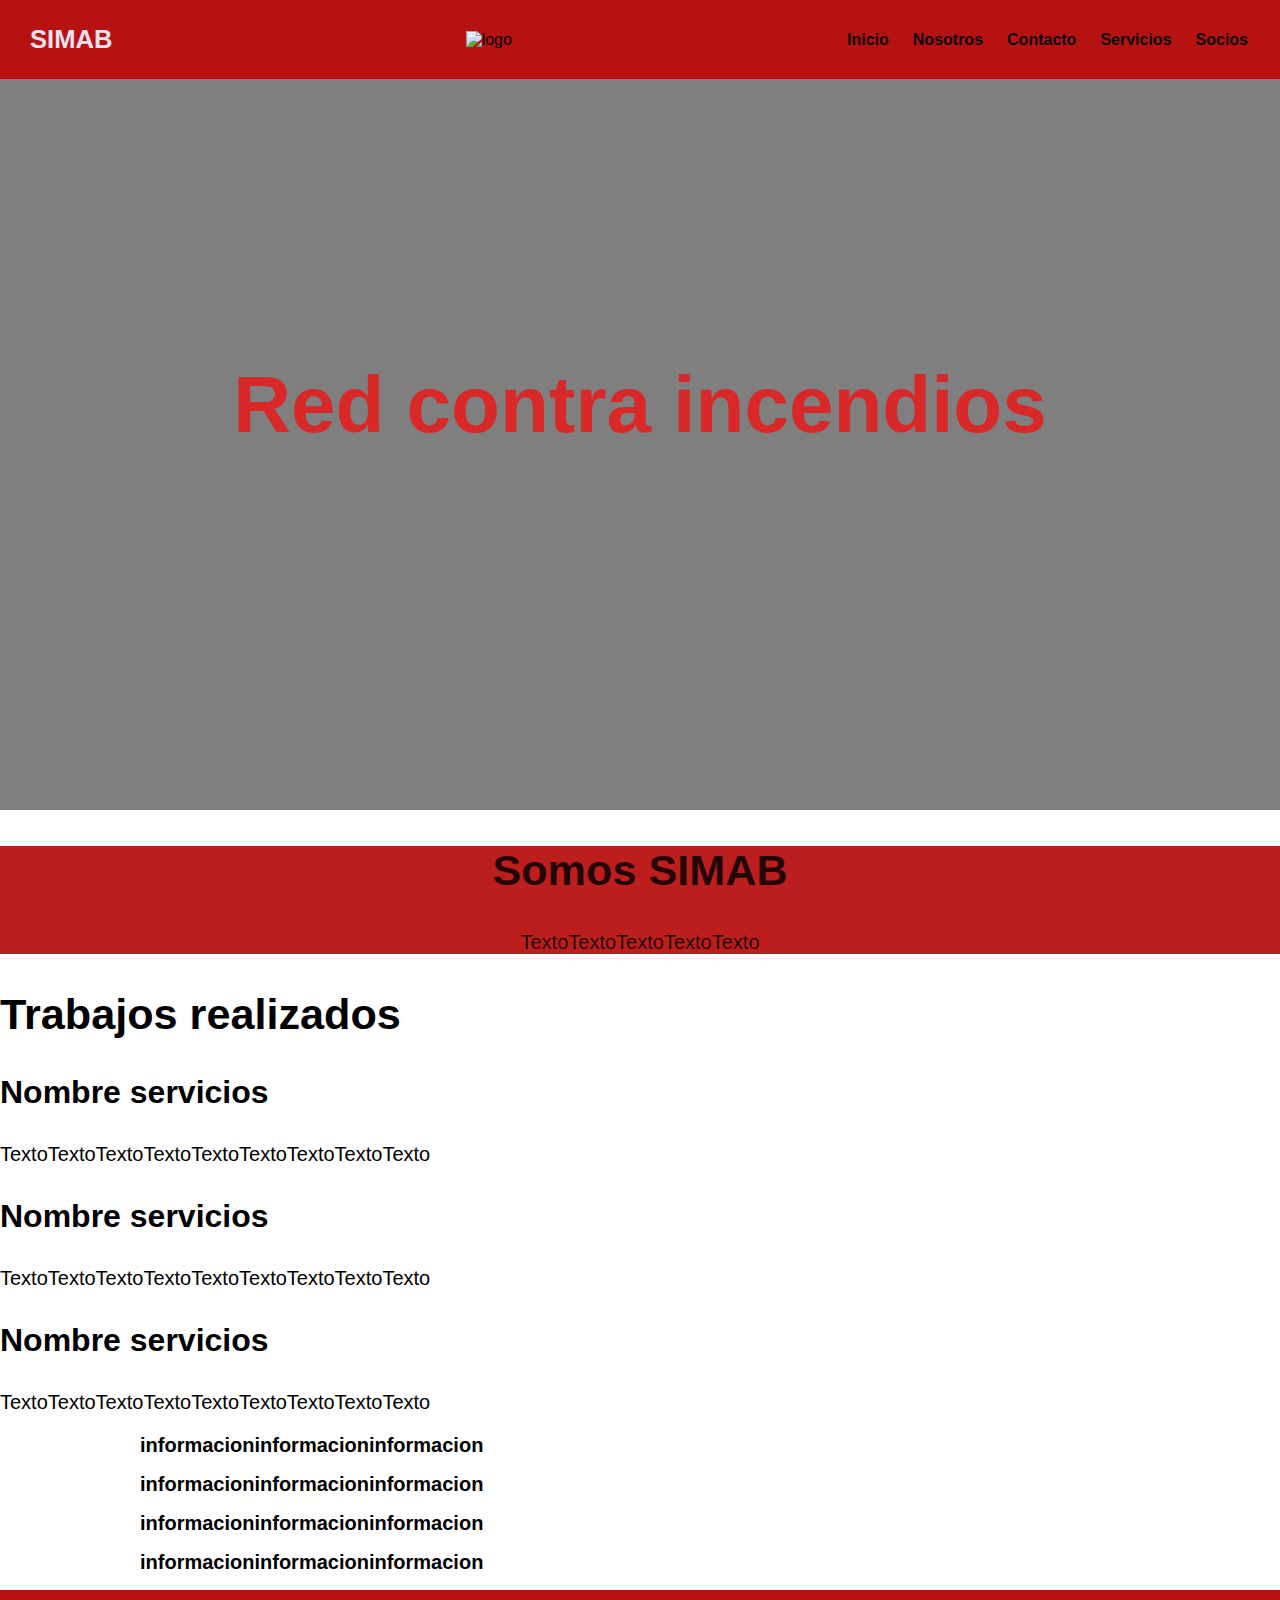
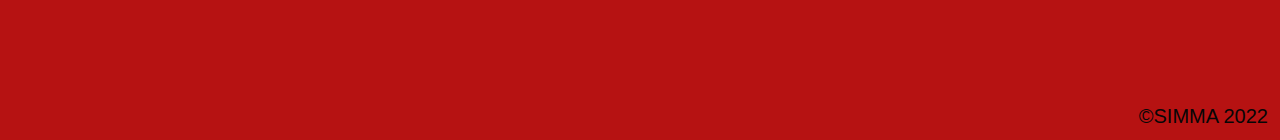
==== pag don manuel/index.html @ 6f720cdf "Add files via upload" ====
<!DOCTYPE html>
<html lang="en">
<head>
    <meta charset="UTF-8">
    <meta http-equiv="X-UA-Compatible" content="IE=edge">
    <meta name="viewport" content="width=device-width, initial-scale=1.0">
    <title>Proyecto</title>
    <link rel="stylesheet" href="css hermano/style.css">

</head>
<body>
     <header>
         <div class="container">
            <p class="logo"> SIMAB</p>
            <img src="assets/img/foto1.jpg" alt="logo">
            <nav>
                <a href="#">Inicio</a>
                <a href="#">Nosotros</a>
                <a href="#">Contacto</a>
                <a href="#">Servicios</a>
                <a href="#">Socios</a>
            </nav>
         </div>
     </header>
        <section id="hero">
            <h1>Red contra incendios</h1>
        </section>
        <section id="somos-simab">
            <div class="img-container">
             <h2> Somos SIMAB</h2>
             <p>TextoTextoTextoTextoTexto</p>
            </div>
        </section>

        <section id="Trabajos-realizados">
            <div class="container">
            <h2>Trabajos realizados</h2>
            <div class="carta">
                <h3>Nombre servicios</h3>
                <p>TextoTextoTextoTextoTextoTextoTextoTextoTexto</p></div>
            <div class="carta">
                <h3>Nombre servicios</h3>
                <p>TextoTextoTextoTextoTextoTextoTextoTextoTexto</p></div>
            <div class="carta">
                <h3>Nombre servicios</h3>
                <p>TextoTextoTextoTextoTextoTextoTextoTextoTexto</p></div>
            
            </div>
        </div>
        </section>
        <section id="caracteristicas">
            <ul>
                <li>informacioninformacioninformacion</li>
                <li>informacioninformacioninformacion</li>
                <li>informacioninformacioninformacion</li>
                <li>informacioninformacioninformacion</li>
            </ul>
        </section>
        <footer>
            <div class="container">
                <p>&copy;SIMMA 2022</p>
            </div>
        </footer>
</body>
</html>
---- pag don manuel/css hermano/style.css ----
*{
    box-sizing: border-box;
}

html{
    scroll-behavior: smooth;
}

body{
    font-family: 'Roboto', sans-serif;
    margin: 0;
}

h1{ font-size: 3.5em;}
h2{ font-size: 2.7em;}
h3{ font-size: 2em;}
p{ font-size: 1.25em;}
ul{ list-style: none;}
li{ font-size: 1.25em;}

.container{
    max-width: 1400px;
    margin: auto;
}

header{
    background-color: rgb(182, 18, 18);
    
}

header .logo{
    margin: 0;
    padding: 25px 30px;
    font-weight: bold;
    color: rgb(233, 225, 240);
    font-size: 1.6em;
}

header .container{
    display: flex;
    flex-direction: column;
    align-items: center;
}

header nav{
    display: flex;
    flex-direction: column;
    text-align: center;
    padding-bottom: 25px;
}

header a{
    padding: 5px 12px;
    text-decoration: none;
    font-weight: bold;
    color: rgb(11, 10, 10);
}

header a:hover{
    color: rgb(220, 211, 229);
}

#hero{
    display: flex;
    align-items: center;
    justify-content: center;
    text-align: center;
    flex-direction: column;
    height: 90vh;
    background-image: linear-gradient(
        0deg,
        rgba(0,0,0,0.5),
        rgba(0,0,0,0.5)
    )
    ,url("media/hero.jpg");
    background-repeat: no-repeat;
    background-size: cover;
    background-position: center center;
}

#hero h1{
    color: rgb(217,40,40);
}

#hero button{
    font-size: 1.75em;
}

#somos-simab .container{
    text-align: center;
    padding: 200px 12px;
}

#somos-simab{
    background-color: rgb(188, 30, 30);
    color: rgba(0, 0, 0, 0.81);
    text-align: center;
}

#trabajos-realizados .container{
    padding: 150px 12px;
}

#trabajos-realizados h2{
    margin-top: 0;
    font-size: 3.2em;
}

#trabajos-realizados p{
    display: none;
}

#caracteristicas .container{
    text-align: center;
    padding: 250px 12px;
}

#caracteristicas li{
    margin: 16px 0px;
    font-weight: bold;
}

#final{
    display: flex;
    flex-direction: column;
    justify-content: center;
    align-items: center;
    text-align: center;
    background-color: rgb(182, 18, 18);
    color: rgb(182, 18, 18);
    height: 80vh;
}

#final h2{
    font-size: 9vw;
}

#final button{
    font-size: 5vw;
}

footer{
    background-color: rgb(182, 18, 18);
}

footer p{
    margin: 0;
    padding: 12px;
    color: rgb(6, 6, 6);
}

footer .container{
    height: 150px;
    display: flex;
    justify-content: center;
    align-items: flex-end;
}

@media (min-width: 850px){
    header{
        position: fixed;
        width: 100%;
    }

    header .container{
        flex-direction: row;
        justify-content: space-between;
    }

    header nav{
        flex-direction: row;
        padding-bottom: 0;
        padding-right: 20px;
    }

    #hero h1{
        font-size: 5em;
    }

    #somos-proya .container{
        display: flex;
        justify-content: space-evenly;
    }

    #somos-simab .texto{
        width: 50%;
        max-width: 600px;
        text-align: initial;
        padding-left: 30px;
        display: flex;
        flex-direction: column;
        justify-content: center;
    }

    #somos-proya h2{
        margin-top: 0px;
    }

    #somos-proya .img-container{
        background-image: url("media/somos-proya.jpg");
        background-size: cover;
        background-position: center center;
        height: 500px;
        width: 400px; 
    }

    #nuestros-programas .programas{
        display: flex;
        justify-content: center;
    }

    #nuestros-programas p{
        display: block;
        margin-bottom: 30px;
    }

    #nuestros-programas h2{
        font-size: 4em;
    }

    #nuestros-programas h3{
        margin-top: 0;
    }

    #caracteristicas{
        background-image: url("media/background-2.jpeg");
        background-repeat: no-repeat;
        background-size: 500px 400px;
        background-position: calc(100vw - 500px) 120px;
    }

    #caracteristicas .container{
        text-align: initial;
    }

    #caracteristicas ul{
        margin-left: 100px;
    }

    #final h2{
        font-size: 5em;
    }

    #final button{
        font-size: 2em;
    }

    footer .container{
        justify-content: flex-end;
    }
}

@media (min-width: 1200px) {
    #caracteristicas{
        background-position-x: calc(100vw - 800px);
    }
}
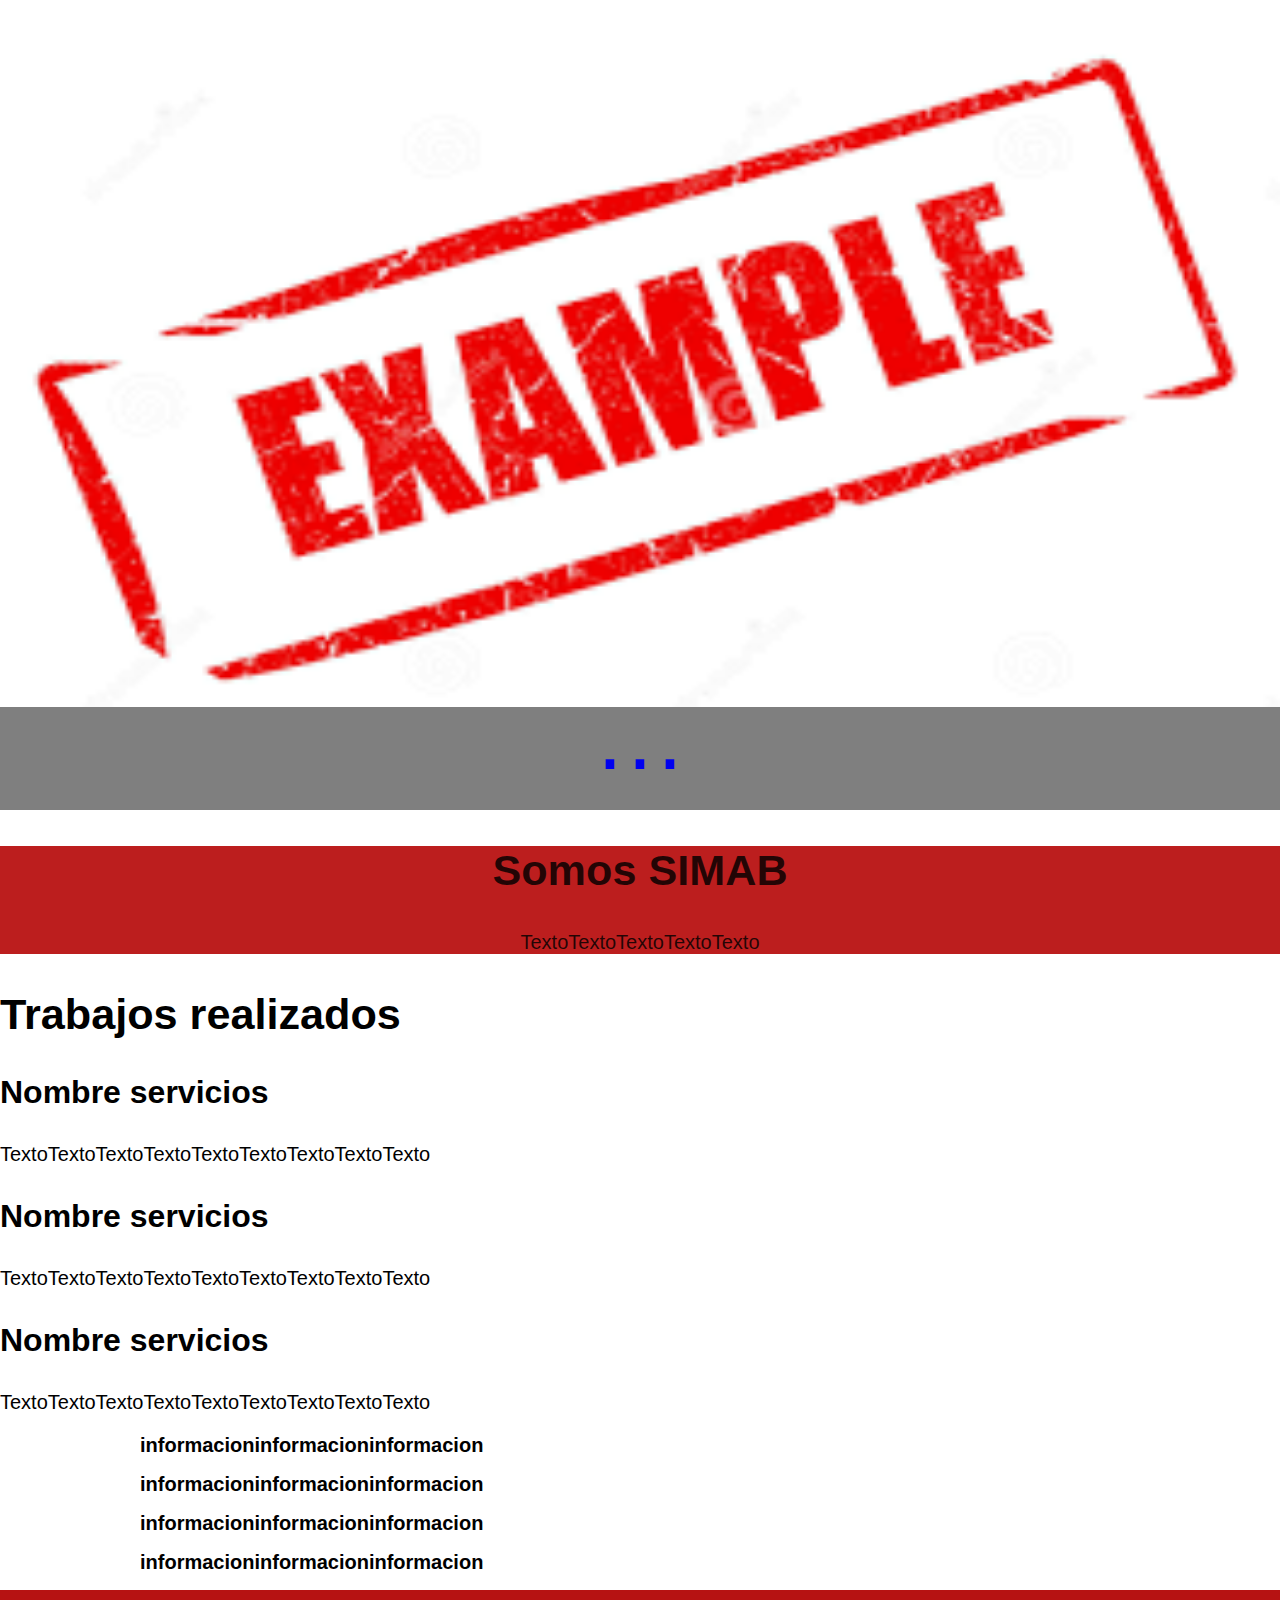
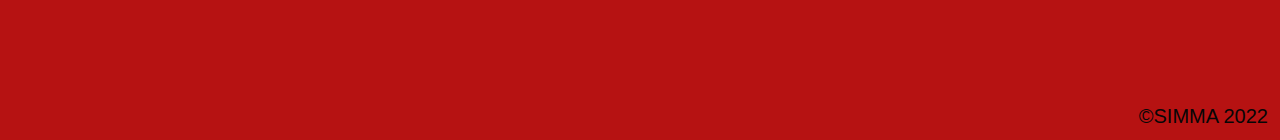
==== commit 0eeef32a: "barra de navegacion arreglada" ====
--- a/pag don manuel/index.html
+++ b/pag don manuel/index.html
@@ -5,8 +5,8 @@
     <meta http-equiv="X-UA-Compatible" content="IE=edge">
     <meta name="viewport" content="width=device-width, initial-scale=1.0">
     <title>Proyecto</title>
-    <link rel="stylesheet" href="css hermano/style.css">
-
+    <link rel="stylesheet" href="assets/css/style.css">
+    <script src="https://kit.fontawesome.com/6184e3a18d.js" crossorigin="anonymous"></script>
 </head>
 <body>
      <header>
@@ -14,17 +14,89 @@
             <p class="logo"> SIMAB</p>
             <img src="assets/img/foto1.jpg" alt="logo">
             <nav>
-                <a href="#">Inicio</a>
-                <a href="#">Nosotros</a>
-                <a href="#">Contacto</a>
-                <a href="#">Servicios</a>
-                <a href="#">Socios</a>
+                <a href="index.html">Inicio</a>
+                <a href="nosotros.html">Nosotros</a>
+                <a href="contacto.html">Contacto</a>
+                <a href="servicios.html">Servicios</a>
+                <a href="socios.html">Socios</a>
             </nav>
          </div>
      </header>
+
+        
+        
+
         <section id="hero">
-            <h1>Red contra incendios</h1>
+           <!--  <h1>Red contra incendios</h1>  --> 
+            <div id="conteCarrusel">
+                <div class="itemCarrusel" id="iCarrusel-1">
+                    <div class="tarjetaCarrusel" id="tCarrusel-1"> 
+                    <img src="assets/img/ejemplo1.png" alt="">
+                    </div>
+    
+                    <div class="flechasCarrusel">
+                    <a id="aCarrusel" href="#iCarrusel-3">
+                        <i class="fa-solid fa-circle-arrow-left" ></i> 
+                    </a>
+                      
+                    <a id="aCarrusel" href="#iCarrusel-2">
+                        <i class="fa-solid fa-circle-arrow-right" ></i>
+                        </a>
+                    </div>
+                </div>
+    
+                <div class="itemCarrusel" id="iCarrusel-2">
+                <div class="tarjetaCarrusel" id="tCarrusel-2"> 
+                    <img src="assets/img/ejemplo2.png" alt="">
+                </div>
+    
+                <div class="flechasCarrusel">
+                    <a id="aCarrusel" href="#iCarrusel-1">
+                        <i class="fa-solid fa-circle-arrow-left"></i>
+                    </a>
+                    <a id="aCarrusel" href="#iCarrusel-3">
+                        <i class="fa-solid fa-circle-arrow-right"></i>
+                    </a>
+                </div>
+                </div>
+
+                <div class="itemCarrusel" id="iCarrusel-3">
+                    <div class="tarjetaCarrusel" id="tCarrusel-3"> 
+                        <img src="assets/img/ejemplo3.jpg" alt="">
+                    </div>
+        
+                    <div class="flechasCarrusel">
+                        <a id="aCarrusel" href="#iCarrusel-2">
+                            <i class="fa-solid fa-circle-arrow-left"></i>
+                        </a>
+                        <a id="aCarrusel" href="#iCarrusel-1">
+                            <i class="fa-solid fa-circle-arrow-right"></i>
+                        </a>
+                    </div>
+                    </div>
+    
+
+
+
+            </div>
+            
+            <div id="contePuntos">
+                <a href="#iCarrusel-1">·</a>
+                <a href="#iCarrusel-2">·</a>
+                <a href="#iCarrusel-3">·</a>
+            </div>
+
+
+
+
+
+
         </section>
+
+
+
+
+
         <section id="somos-simab">
             <div class="img-container">
              <h2> Somos SIMAB</h2>
--- a/pag don manuel/assets/css/style.css
+++ b/pag don manuel/assets/css/style.css
@@ -0,0 +1,345 @@
+*{
+    box-sizing: border-box;
+}
+
+html{
+    scroll-behavior: smooth;
+}
+
+
+
+
+body{
+    font-family: 'Roboto', sans-serif;
+    margin: 0;
+}
+
+
+
+h1{ font-size: 3.5em;}
+h2{ font-size: 2.7em;}
+h3{ font-size: 2em;}
+p{ font-size: 1.25em;}
+ul{ list-style: none;}
+li{ font-size: 1.25em;}
+
+.container{
+    max-width: 1400px;
+    margin: auto;
+    
+}
+
+header{
+    background-color: rgb(182, 18, 18);
+    position: relative;
+    
+}
+
+header .logo{
+    margin: 0;
+    padding: 25px 30px;
+    font-weight: bold;
+    color: rgb(233, 225, 240);
+    font-size: 1.6em;
+}
+
+header .container{
+    display: flex;
+    flex-direction: column;
+    align-items: center;
+}
+
+header nav{
+    display: flex;
+    flex-direction: column;
+    text-align: center;
+    padding-bottom: 25px;
+}
+
+header a{
+    padding: 5px 12px;
+    text-decoration: none;
+    font-weight: bold;
+    color: rgb(11, 10, 10);
+}
+
+header a:hover{
+    color: rgb(220, 211, 229);
+}
+
+
+
+
+
+
+
+#hero{
+    display: flex;
+    align-items: center;
+    justify-content: center;
+    text-align: center;
+    flex-direction: column;
+    height: 90vh;
+    background-image: linear-gradient(
+        0deg,
+        rgba(0,0,0,0.5),
+        rgba(0,0,0,0.5)
+    )
+    ,url("media/hero.jpg");
+    background-repeat: no-repeat;
+    background-size: cover;
+    background-position: center center;
+}
+
+#hero h1{
+    color: rgb(217,40,40);
+}
+
+#hero button{
+    font-size: 1.75em;
+}
+
+
+#conteCarrusel{  
+    height: 90vh;
+    width: 100%;
+    overflow: hidden;
+}
+
+.itemCarrusel{
+    height: 100%;
+    position: relative;
+    
+}
+
+.tarjetasCarrusel{
+    height: 100%;
+}
+
+.flechasCarrusel{
+    position: absolute;
+    top: 0;
+    height: 100%;
+    width: 100%;
+    display: flex;
+    align-items: center;
+    justify-content: space-between;
+    padding: 20px;
+}
+
+#tCarrusel-1{
+    background-color: rgb(163, 79, 240);
+}
+#tCarrusel-2{
+    background-color: rgb(115, 95, 243);
+}
+#tCarrusel-3{
+    background-color: rgb(114, 140, 234);
+}
+
+#tCarrusel-1 > img{
+width: 100%;
+height: 90vh;
+
+}
+
+#tCarrusel-2 > img{
+    height: 90vh;
+    width: 100%;
+}
+    
+#tCarrusel-3 > img{
+        height: 90vh;
+        width: 100%;
+}
+        
+
+
+
+#aCarrusel >i{
+    font-size: 5vh;
+}
+
+
+#contePuntos{
+    display: flex;
+    justify-content: space-around;
+}
+
+#contePuntos > a{
+    text-decoration: none;
+    font-size: 10vh;
+}
+#aCarrusel{
+    text-decoration: none;
+}
+
+#somos-simab .container{
+    text-align: center;
+    padding: 200px 12px;
+}
+
+#somos-simab{
+    background-color: rgb(188, 30, 30);
+    color: rgba(0, 0, 0, 0.81);
+    text-align: center;
+}
+
+#trabajos-realizados .container{
+    padding: 150px 12px;
+}
+
+#trabajos-realizados h2{
+    margin-top: 0;
+    font-size: 3.2em;
+}
+
+#trabajos-realizados p{
+    display: none;
+}
+
+#caracteristicas .container{
+    text-align: center;
+    padding: 250px 12px;
+}
+
+#caracteristicas li{
+    margin: 16px 0px;
+    font-weight: bold;
+}
+
+#final{
+    display: flex;
+    flex-direction: column;
+    justify-content: center;
+    align-items: center;
+    text-align: center;
+    background-color: rgb(182, 18, 18);
+    color: rgb(182, 18, 18);
+    height: 80vh;
+}
+
+#final h2{
+    font-size: 9vw;
+}
+
+#final button{
+    font-size: 5vw;
+}
+
+footer{
+    background-color: rgb(182, 18, 18);
+}
+
+footer p{
+    margin: 0;
+    padding: 12px;
+    color: rgb(6, 6, 6);
+}
+
+footer .container{
+    height: 150px;
+    display: flex;
+    justify-content: center;
+    align-items: flex-end;
+}
+
+@media (min-width: 850px){
+    header{
+        position: fixed;
+        width: 100%;
+    }
+
+    header .container{
+        flex-direction: row;
+        justify-content: space-between;
+    }
+
+    header nav{
+        flex-direction: row;
+        padding-bottom: 0;
+        padding-right: 20px;
+    }
+
+    #hero h1{
+        font-size: 5em;
+    }
+
+    #somos-proya .container{
+        display: flex;
+        justify-content: space-evenly;
+    }
+
+    #somos-simab .texto{
+        width: 50%;
+        max-width: 600px;
+        text-align: initial;
+        padding-left: 30px;
+        display: flex;
+        flex-direction: column;
+        justify-content: center;
+    }
+
+    #somos-proya h2{
+        margin-top: 0px;
+    }
+
+    #somos-proya .img-container{
+        background-image: url("media/somos-proya.jpg");
+        background-size: cover;
+        background-position: center center;
+        height: 500px;
+        width: 400px; 
+    }
+
+    #nuestros-programas .programas{
+        display: flex;
+        justify-content: center;
+    }
+
+    #nuestros-programas p{
+        display: block;
+        margin-bottom: 30px;
+    }
+
+    #nuestros-programas h2{
+        font-size: 4em;
+    }
+
+    #nuestros-programas h3{
+        margin-top: 0;
+    }
+
+    #caracteristicas{
+        background-image: url("media/background-2.jpeg");
+        background-repeat: no-repeat;
+        background-size: 500px 400px;
+        background-position: calc(100vw - 500px) 120px;
+    }
+
+    #caracteristicas .container{
+        text-align: initial;
+    }
+
+    #caracteristicas ul{
+        margin-left: 100px;
+    }
+
+    #final h2{
+        font-size: 5em;
+    }
+
+    #final button{
+        font-size: 2em;
+    }
+
+    footer .container{
+        justify-content: flex-end;
+    }
+}
+
+@media (min-width: 1200px) {
+    #caracteristicas{
+        background-position-x: calc(100vw - 800px);
+    }
+}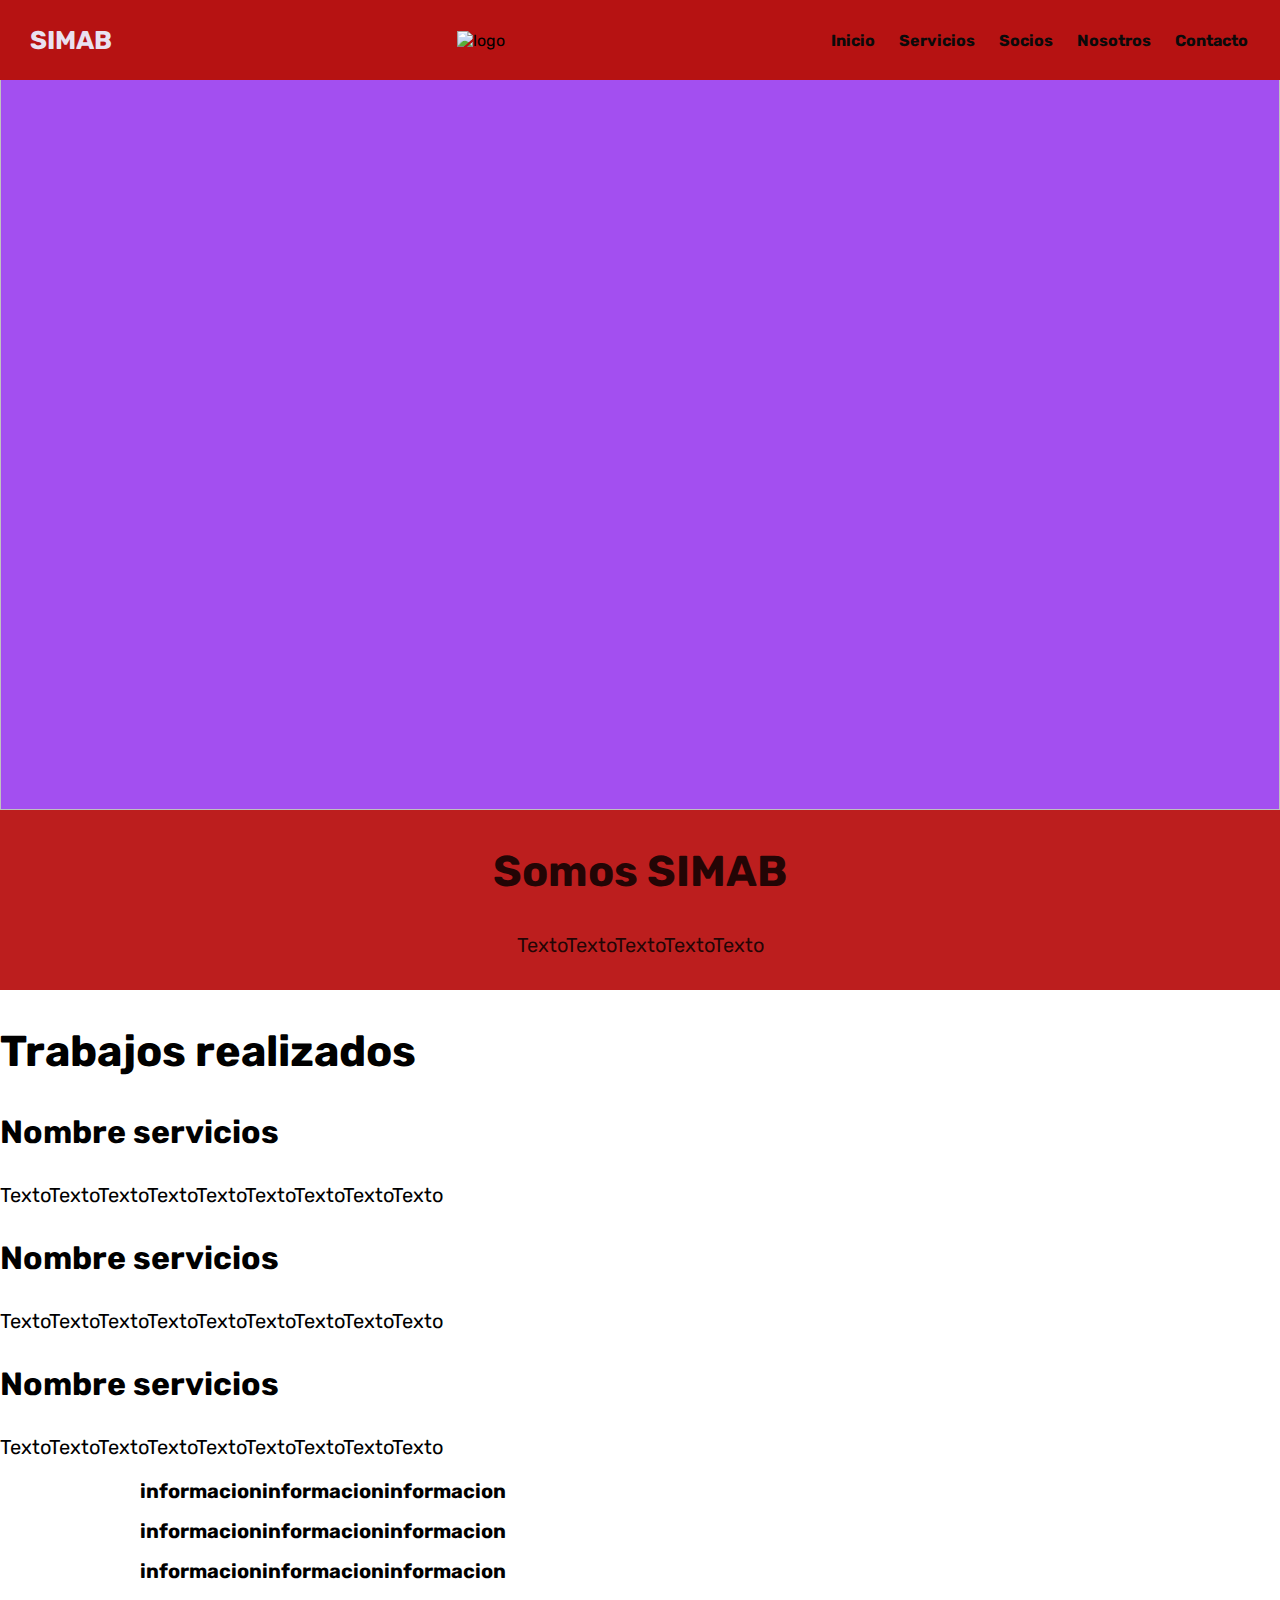
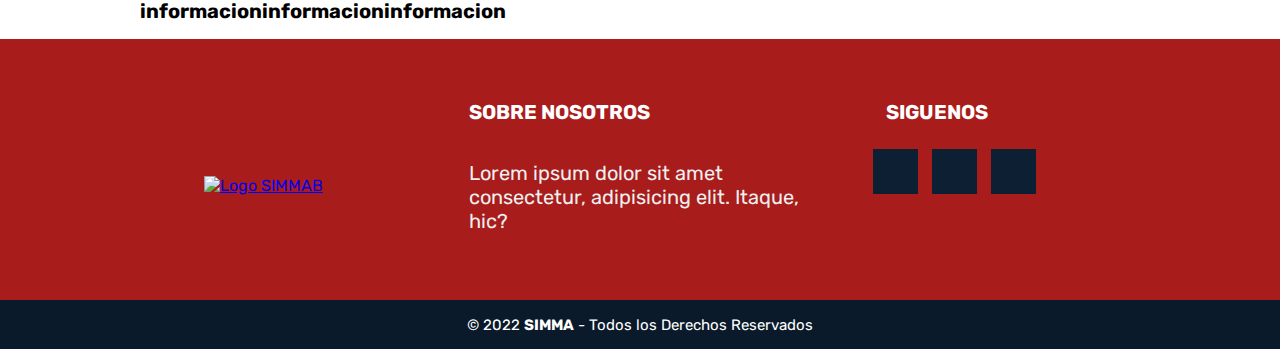
==== commit 2bc6c4fb: "le puse un footer mas arregladito, hace falta cambiar los colores" ====
--- a/pag don manuel/index.html
+++ b/pag don manuel/index.html
@@ -15,10 +15,11 @@
             <img src="assets/img/foto1.jpg" alt="logo">
             <nav>
                 <a href="index.html">Inicio</a>
+               
+                <a href="servicios.html">Servicios</a>
+                <a href="socios.html">Socios</a>
                 <a href="nosotros.html">Nosotros</a>
                 <a href="contacto.html">Contacto</a>
-                <a href="servicios.html">Servicios</a>
-                <a href="socios.html">Socios</a>
             </nav>
          </div>
      </header>
@@ -31,7 +32,7 @@
             <div id="conteCarrusel">
                 <div class="itemCarrusel" id="iCarrusel-1">
                     <div class="tarjetaCarrusel" id="tCarrusel-1"> 
-                    <img src="assets/img/ejemplo1.png" alt="">
+                    <img src="assets/img/ejemplo1.pn" alt="">
                     </div>
     
                     <div class="flechasCarrusel">
@@ -128,10 +129,49 @@
                 <li>informacioninformacioninformacion</li>
             </ul>
         </section>
-        <footer>
-            <div class="container">
-                <p>&copy;SIMMA 2022</p>
+
+
+
+        <!-- Pie de Pagina   -->
+         
+        <footer class="pie-pagina">
+            <div class="grupo-1">
+                <div class="box">
+                    <figure>
+                        <a href="#">
+                            <img src="" alt="Logo SIMMAB">
+                        </a>
+                    </figure>
+        
+                </div>
+                <div class="box">
+                    <h2>SOBRE NOSOTROS</h2>
+                    <p>Lorem ipsum dolor sit amet consectetur, adipisicing elit. Itaque, hic?</p>
+                    
+                </div>
+
+                <div class="box">
+                    <h2>SIGUENOS</h2>
+                    <div class="red-social">
+                        <a href="#" class="fa fa-facebook"></a>
+                        <a href="#" class="fa fa-instagram"></a>
+                        <a href="#" class="fa fa-twitter"></a>
+                      
+                    </div>
+                </div>
             </div>
+
+
+            <div class="grupo-2">
+                <small>&copy; 2022 <b>SIMMA</b> - Todos los Derechos Reservados</small>
+
+            </div>
+
+
+
+            
+
+
         </footer>
 </body>
 </html>--- a/pag don manuel/assets/css/style.css
+++ b/pag don manuel/assets/css/style.css
@@ -1,5 +1,8 @@
+@import url('https://fonts.googleapis.com/css2?family=Rubik:wght@500&display=swap');
+
 *{
     box-sizing: border-box;
+    font-family: 'Rubik', sans-serif;
 }
 
 html{
@@ -28,6 +31,15 @@
     margin: auto;
     
 }
+
+header{
+    z-index: 100;
+}
+
+#hero{
+    z-index: 2;
+}
+
 
 header{
     background-color: rgb(182, 18, 18);
@@ -104,6 +116,8 @@
     height: 90vh;
     width: 100%;
     overflow: hidden;
+    position:absolute;
+    
 }
 
 .itemCarrusel{
@@ -125,6 +139,7 @@
     align-items: center;
     justify-content: space-between;
     padding: 20px;
+
 }
 
 #tCarrusel-1{
@@ -162,8 +177,9 @@
 
 
 #contePuntos{
-    display: flex;
+    display:flex;
     justify-content: space-around;
+    
 }
 
 #contePuntos > a{
@@ -174,19 +190,27 @@
     text-decoration: none;
 }
 
-#somos-simab .container{
-    text-align: center;
-    padding: 200px 12px;
-}
+#somos-simab > .img-container{
+    text-align: center;
+    align-items: center;
+    padding-bottom: 5px;
+    overflow:hidden;
+    
+    
+}
+
 
 #somos-simab{
     background-color: rgb(188, 30, 30);
     color: rgba(0, 0, 0, 0.81);
-    text-align: center;
+    overflow:hidden;
+    height: 20vh;
+
 }
 
 #trabajos-realizados .container{
     padding: 150px 12px;
+    
 }
 
 #trabajos-realizados h2{
@@ -197,6 +221,7 @@
 #trabajos-realizados p{
     display: none;
 }
+
 
 #caracteristicas .container{
     text-align: center;
@@ -342,4 +367,79 @@
     #caracteristicas{
         background-position-x: calc(100vw - 800px);
     }
+}
+
+
+/*       Pie de pagina   */
+
+.pie-pagina{
+    width: 100%;
+    
+    background-color: rgb(169, 28, 28);
+}
+
+.pie-pagina .grupo-1{
+    width: 100%;
+    max-width: 1200px;
+    margin: auto;
+    display: grid;
+    grid-template-columns: repeat(3,1fr);
+    grid-gap: 50px;
+    padding: 45px 0px;
+}
+.pie-pagina .grupo-1 .box figure{
+    width: 100%;
+    height: 100%;
+    display: flex;
+    justify-content: center;
+    align-items: center;
+}
+.pie-pagina .grupo-1 .box figure img{
+    width: 250px;
+}
+.pie-pagina .grupo-1 .box h2{
+    color: #fff;
+    margin-bottom: 25px;
+    font-size: 20px;
+    margin-left: 3.5%;
+}
+.pie-pagina .grupo-1 .box p{
+    color: #efefef;
+    margin-bottom: 10px;
+}
+.pie-pagina .grupo-1 .red-social a{
+    display: inline-block;
+    text-decoration: none;
+    width: 45px;
+    height: 45px;
+    line-height: 45px;
+    color: white;
+    margin-right: 10px;
+    background-color: #0d2033;
+    text-align: center;
+    transition: all 300ms ease;
+}
+.pie-pagina .grupo-1 .red-social a:hover{
+    color: aqua;
+}
+
+.pie-pagina .grupo-2{
+    background-color: #0a1a2a;
+    padding: 15px 10px;
+    text-align: center;
+    color: #ffff;
+
+}
+.pie-pagina .grupo-2 small{
+    font-size: 15px;
+}
+
+@media screen and (max-width:800px) {
+    .pie-pagina .grupo-1{
+        width: 90%;
+        grid-template-columns: repeat(1,1fr);
+        grid-gap: 30px;
+        padding: 35px 0px;
+    }
+    
 }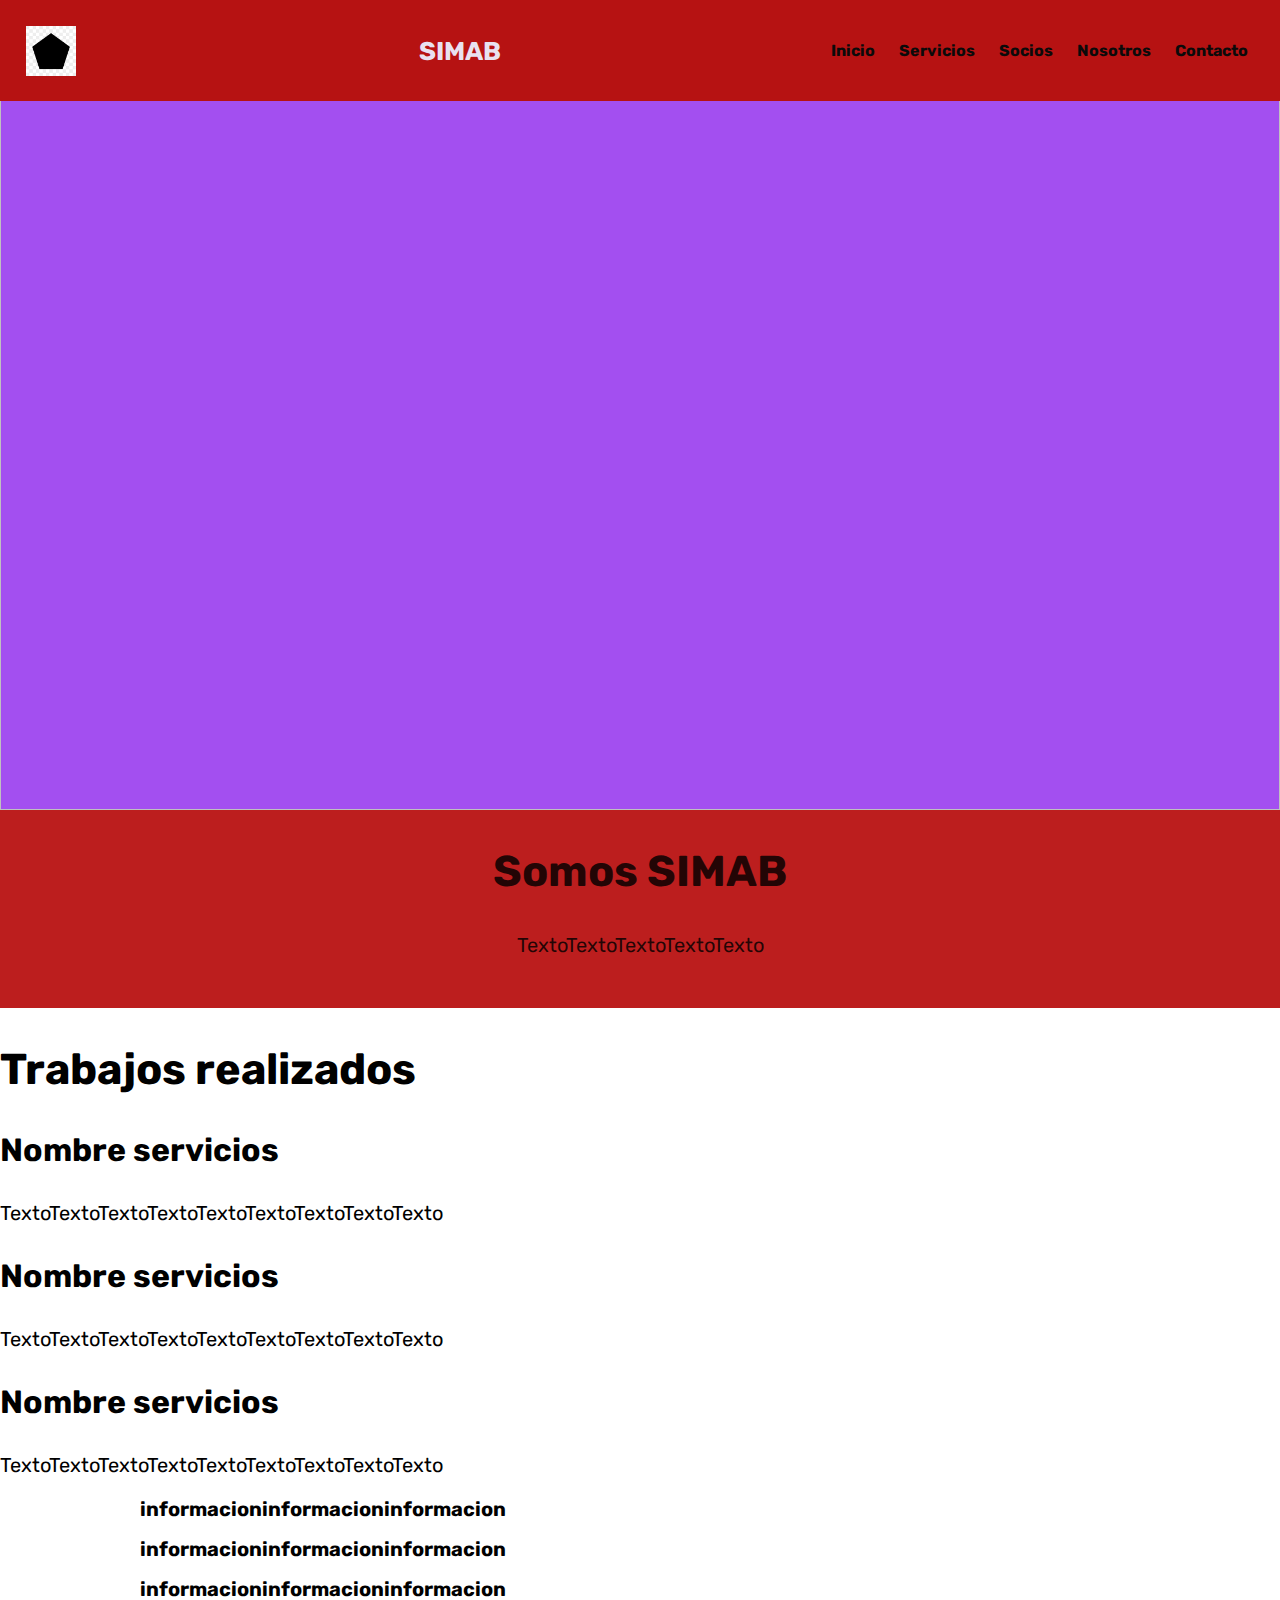
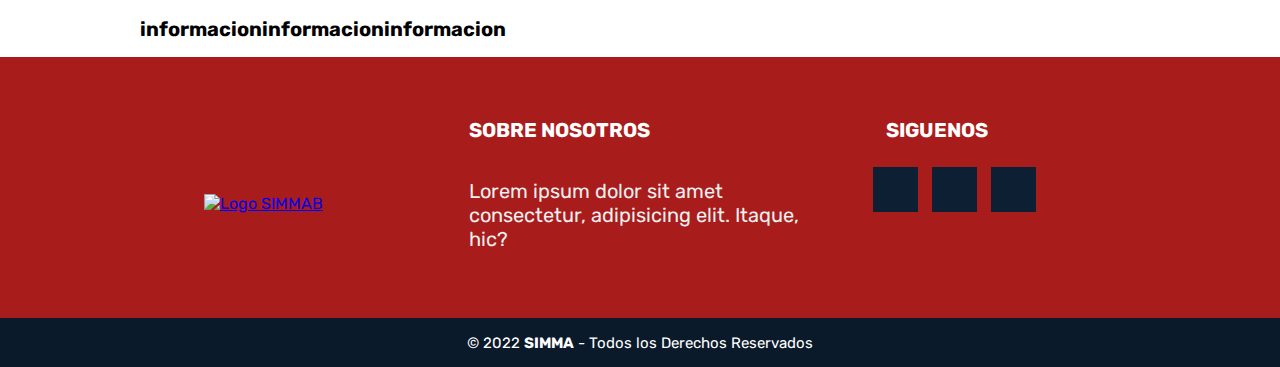
==== commit f109e972: "se agregaron los links de la barra de navegacion" ====
--- a/pag don manuel/index.html
+++ b/pag don manuel/index.html
@@ -11,11 +11,11 @@
 <body>
      <header>
          <div class="container">
+            <img src="assets/img/logo.jpg" alt="logo">
             <p class="logo"> SIMAB</p>
-            <img src="assets/img/foto1.jpg" alt="logo">
+            
             <nav>
-                <a href="index.html">Inicio</a>
-               
+                <a href="index.html">Inicio</a>              
                 <a href="servicios.html">Servicios</a>
                 <a href="socios.html">Socios</a>
                 <a href="nosotros.html">Nosotros</a>
--- a/pag don manuel/assets/css/style.css
+++ b/pag don manuel/assets/css/style.css
@@ -53,12 +53,19 @@
     font-weight: bold;
     color: rgb(233, 225, 240);
     font-size: 1.6em;
-}
-
+    
+}
+
+header .container img{
+    margin: 2%;
+    width: 50px;
+    height: 50px;
+}
 header .container{
     display: flex;
     flex-direction: column;
-    align-items: center;
+    align-items:center;
+    
 }
 
 header nav{
@@ -199,12 +206,16 @@
     
 }
 
+#somos-simab .img-container p{
+    margin-bottom: 30%;
+}
+
 
 #somos-simab{
     background-color: rgb(188, 30, 30);
     color: rgba(0, 0, 0, 0.81);
     overflow:hidden;
-    height: 20vh;
+    height: 22vh;
 
 }
 
@@ -220,6 +231,7 @@
 
 #trabajos-realizados p{
     display: none;
+   
 }
 
 
